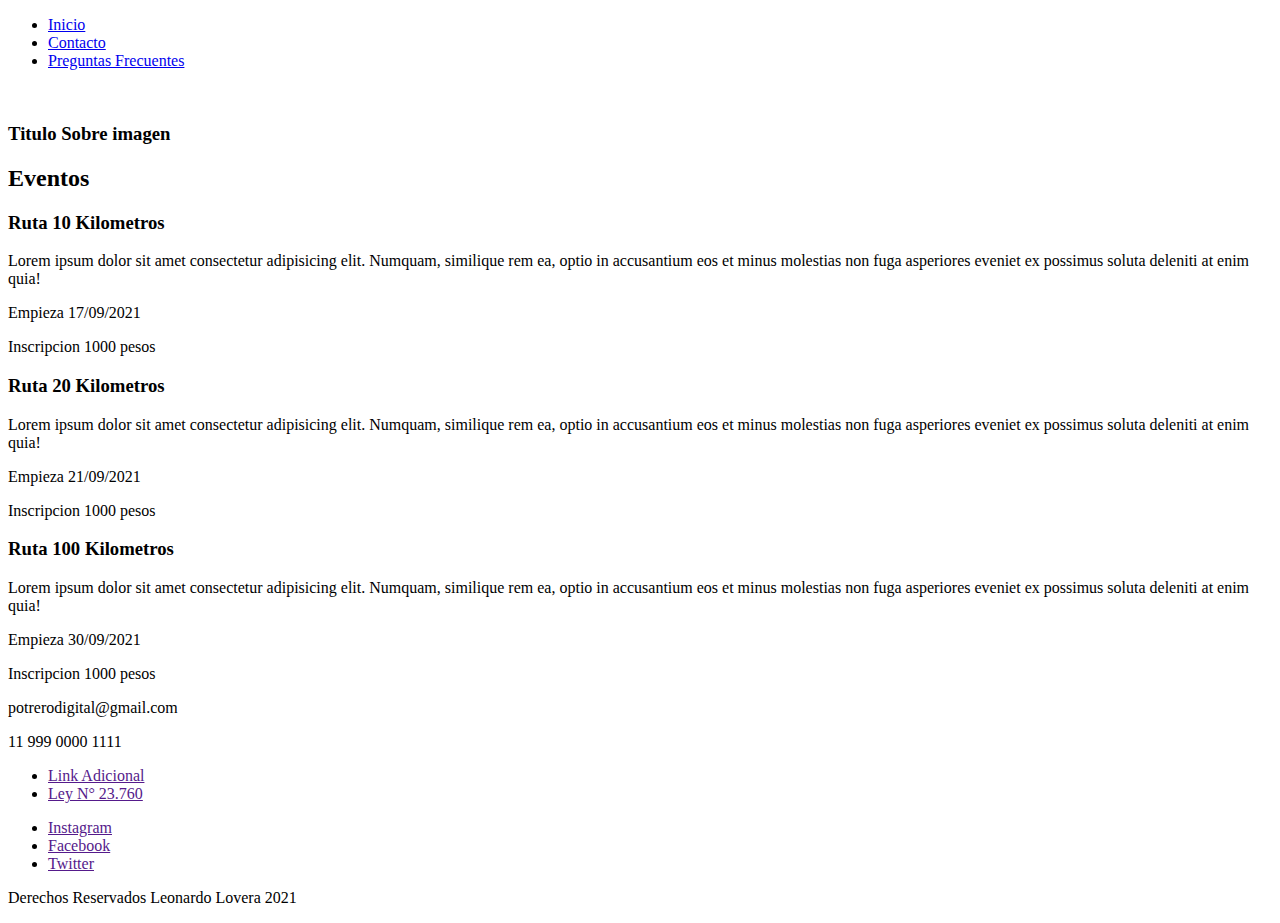
==== index.html @ b73dee08 "Initial commit: HTML Base code" ====
<!DOCTYPE html>
<html lang="en">
<head>
    <meta charset="UTF-8">
    <meta http-equiv="X-UA-Compatible" content="IE=edge">
    <meta name="viewport" content="width=device-width, initial-scale=1.0">
    <title>Potrero Digital | Inicio</title>
</head>
<body>
    <header>
        <nav>
            <ul>
                <li><a href="index.html">Inicio</a></li>
                <li><a href="contacto.html">Contacto</a></li>
                <li><a href="preguntas-frecuentes.html">Preguntas Frecuentes</a></li>
            </ul>
        </nav>
    </header>
    <main>
        <section>

        </section>
        <section>

        </section>
        <section>
            <img src="" alt="">
            <h3>Titulo Sobre imagen</h3>
        </section>
        <section>
            <h2>Eventos</h2>
            <div>
                <h3>Ruta 10 Kilometros</h3>
                <p>Lorem ipsum dolor sit amet consectetur adipisicing elit. Numquam, similique rem ea, optio in accusantium eos et minus molestias non fuga asperiores eveniet ex possimus soluta deleniti at enim quia!</p>
                <p>Empieza 17/09/2021</p>
                <p>Inscripcion 1000 pesos</p>
            </div>
            <div>
                <h3>Ruta 20 Kilometros</h3>
                <p>Lorem ipsum dolor sit amet consectetur adipisicing elit. Numquam, similique rem ea, optio in accusantium eos et minus molestias non fuga asperiores eveniet ex possimus soluta deleniti at enim quia!</p>
                <p>Empieza 21/09/2021</p>
                <p>Inscripcion 1000 pesos</p>
            </div>
            <div>
                <h3>Ruta 100 Kilometros</h3>
                <p>Lorem ipsum dolor sit amet consectetur adipisicing elit. Numquam, similique rem ea, optio in accusantium eos et minus molestias non fuga asperiores eveniet ex possimus soluta deleniti at enim quia!</p>
                <p>Empieza 30/09/2021</p>
                <p>Inscripcion 1000 pesos</p>
            </div>
        </section>
    </main>
    <footer>
        <div>
            <p>potrerodigital@gmail.com</p>
            <p>11 999 0000 1111</p>
            <ul>
                <li><a href="">Link Adicional</a></li>
                <li><a href="">Ley N° 23.760</a></li>
            </ul>
    
            <ul>
                <li><a href="">Instagram</a></li>
                <li><a href="">Facebook</a></li>
                <li><a href="">Twitter</a></li>
            </ul>
    
            <p>Derechos Reservados Leonardo Lovera 2021</p>
        </div>
    </footer>
</body>
</html>
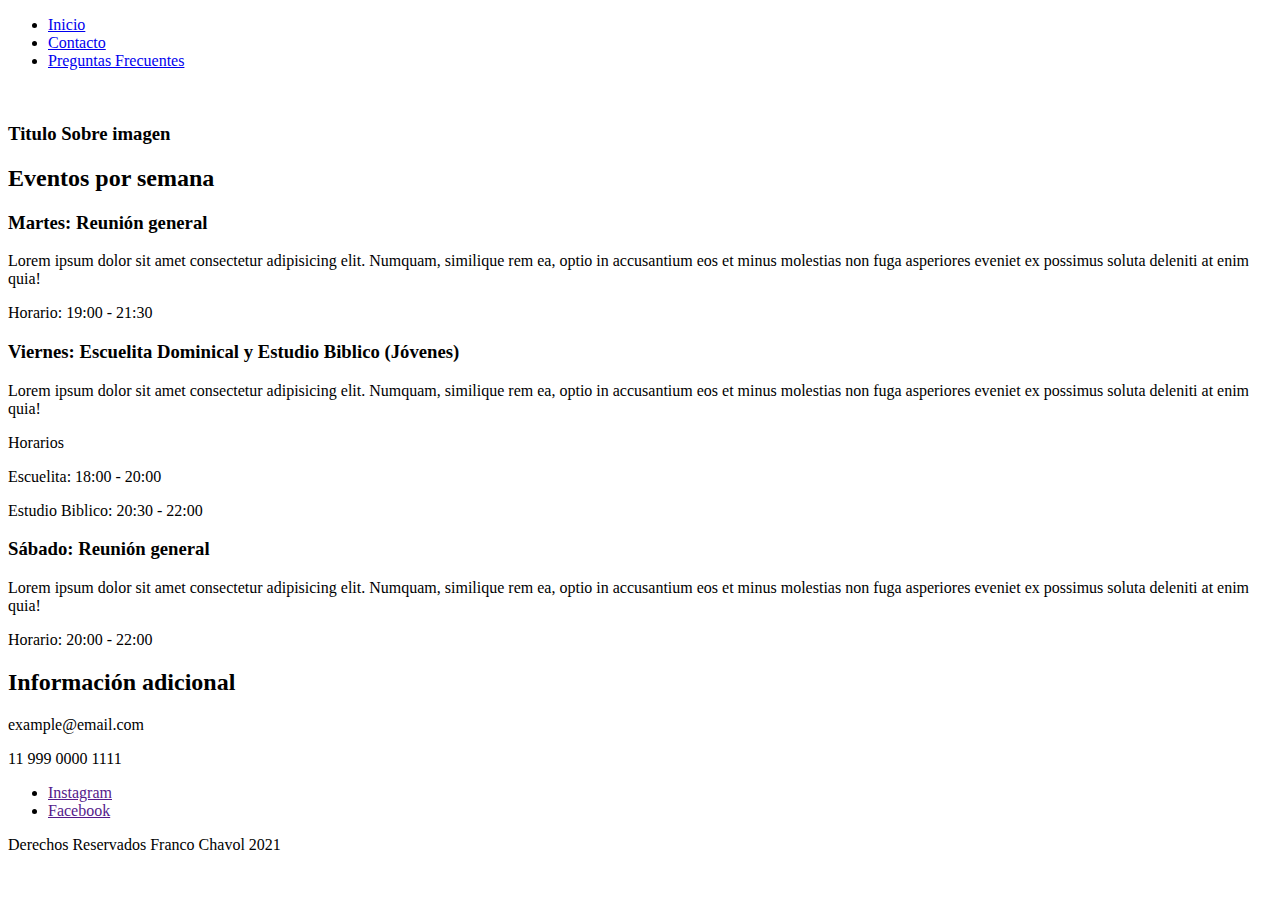
==== commit cb621a76: "HTML: Adapting code to my project" ====
--- a/index.html
+++ b/index.html
@@ -4,15 +4,15 @@
     <meta charset="UTF-8">
     <meta http-equiv="X-UA-Compatible" content="IE=edge">
     <meta name="viewport" content="width=device-width, initial-scale=1.0">
-    <title>Potrero Digital | Inicio</title>
+    <title>Iglesia Rios de Agua Viva | Inicio</title>
 </head>
 <body>
     <header>
         <nav>
             <ul>
                 <li><a href="index.html">Inicio</a></li>
-                <li><a href="contacto.html">Contacto</a></li>
-                <li><a href="preguntas-frecuentes.html">Preguntas Frecuentes</a></li>
+                <li><a href="contact.html">Contacto</a></li>
+                <li><a href="faq.html">Preguntas Frecuentes</a></li>
             </ul>
         </nav>
     </header>
@@ -28,43 +28,38 @@
             <h3>Titulo Sobre imagen</h3>
         </section>
         <section>
-            <h2>Eventos</h2>
+            <h2>Eventos por semana</h2>
             <div>
-                <h3>Ruta 10 Kilometros</h3>
+                <h3>Martes: Reunión general</h3>
                 <p>Lorem ipsum dolor sit amet consectetur adipisicing elit. Numquam, similique rem ea, optio in accusantium eos et minus molestias non fuga asperiores eveniet ex possimus soluta deleniti at enim quia!</p>
-                <p>Empieza 17/09/2021</p>
-                <p>Inscripcion 1000 pesos</p>
+                <p>Horario: 19:00 - 21:30</p>
             </div>
             <div>
-                <h3>Ruta 20 Kilometros</h3>
+                <h3>Viernes: Escuelita Dominical y Estudio Biblico (Jóvenes)</h3>
                 <p>Lorem ipsum dolor sit amet consectetur adipisicing elit. Numquam, similique rem ea, optio in accusantium eos et minus molestias non fuga asperiores eveniet ex possimus soluta deleniti at enim quia!</p>
-                <p>Empieza 21/09/2021</p>
-                <p>Inscripcion 1000 pesos</p>
+                <p>Horarios</p>
+                <p>Escuelita: 18:00 - 20:00</p>
+                <p>Estudio Biblico: 20:30 - 22:00</p>
             </div>
             <div>
-                <h3>Ruta 100 Kilometros</h3>
+                <h3>Sábado: Reunión general</h3>
                 <p>Lorem ipsum dolor sit amet consectetur adipisicing elit. Numquam, similique rem ea, optio in accusantium eos et minus molestias non fuga asperiores eveniet ex possimus soluta deleniti at enim quia!</p>
-                <p>Empieza 30/09/2021</p>
-                <p>Inscripcion 1000 pesos</p>
+                <p>Horario: 20:00 - 22:00</p>
             </div>
         </section>
     </main>
     <footer>
         <div>
-            <p>potrerodigital@gmail.com</p>
+            <h2>Información adicional</h2>
+            <p>example@email.com</p>
             <p>11 999 0000 1111</p>
-            <ul>
-                <li><a href="">Link Adicional</a></li>
-                <li><a href="">Ley N° 23.760</a></li>
-            </ul>
     
             <ul>
                 <li><a href="">Instagram</a></li>
                 <li><a href="">Facebook</a></li>
-                <li><a href="">Twitter</a></li>
             </ul>
     
-            <p>Derechos Reservados Leonardo Lovera 2021</p>
+            <p>Derechos Reservados Franco Chavol 2021</p>
         </div>
     </footer>
 </body>
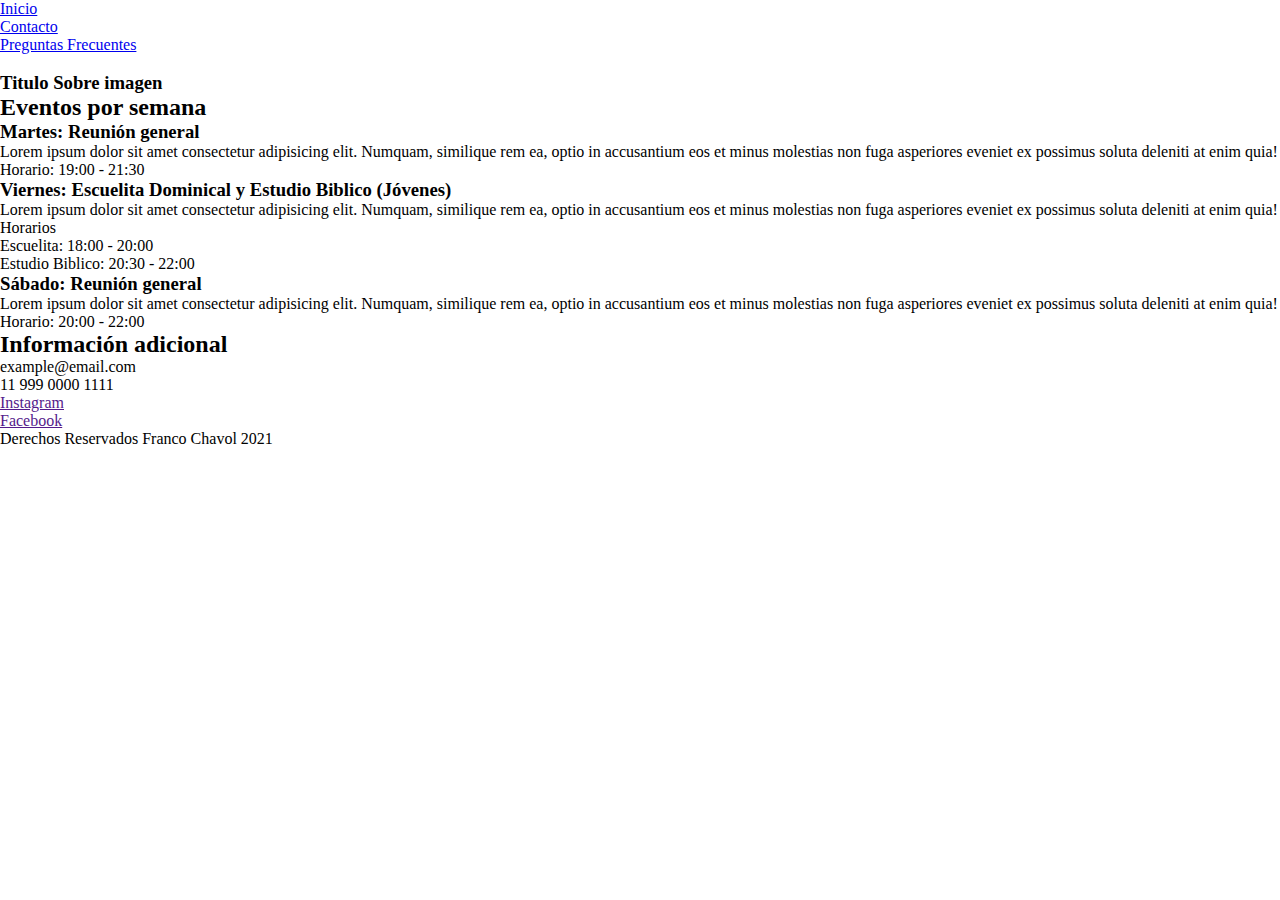
==== commit 74426e91: "CSS: Initial css stylesheet" ====
--- a/index.html
+++ b/index.html
@@ -5,6 +5,7 @@
     <meta http-equiv="X-UA-Compatible" content="IE=edge">
     <meta name="viewport" content="width=device-width, initial-scale=1.0">
     <title>Iglesia Rios de Agua Viva | Inicio</title>
+    <link rel="stylesheet" href="css/index-styles.css">
 </head>
 <body>
     <header>
--- a/css/index-styles.css
+++ b/css/index-styles.css
@@ -0,0 +1,36 @@
+/* Comentario en CSS */
+/* 
+Sintaxis
+selector {
+    propiedad1: valor;
+    propiedad2: valor;
+    propiedadN: valor;
+}
+Pilares de CSS:
+    Cascada
+    Herencia
+    Especificidad
+Tipo de Selectoes:
+    Etiqueta
+    Clase (Recomendado)
+    ID (Cuando JavaScript si es importante respetar el ID unico)
+    Universal (Resetear o Limpiar estilos por defecto del navegador)
+*/
+
+* {
+    padding: 0;
+    margin: 0;
+    box-sizing: border-box;
+}
+
+.subtitulo-rojo {
+    color: red;
+} 
+
+.cabecera {
+    background-color: teal;
+}
+
+.claseUnica {
+    color: orange;
+}